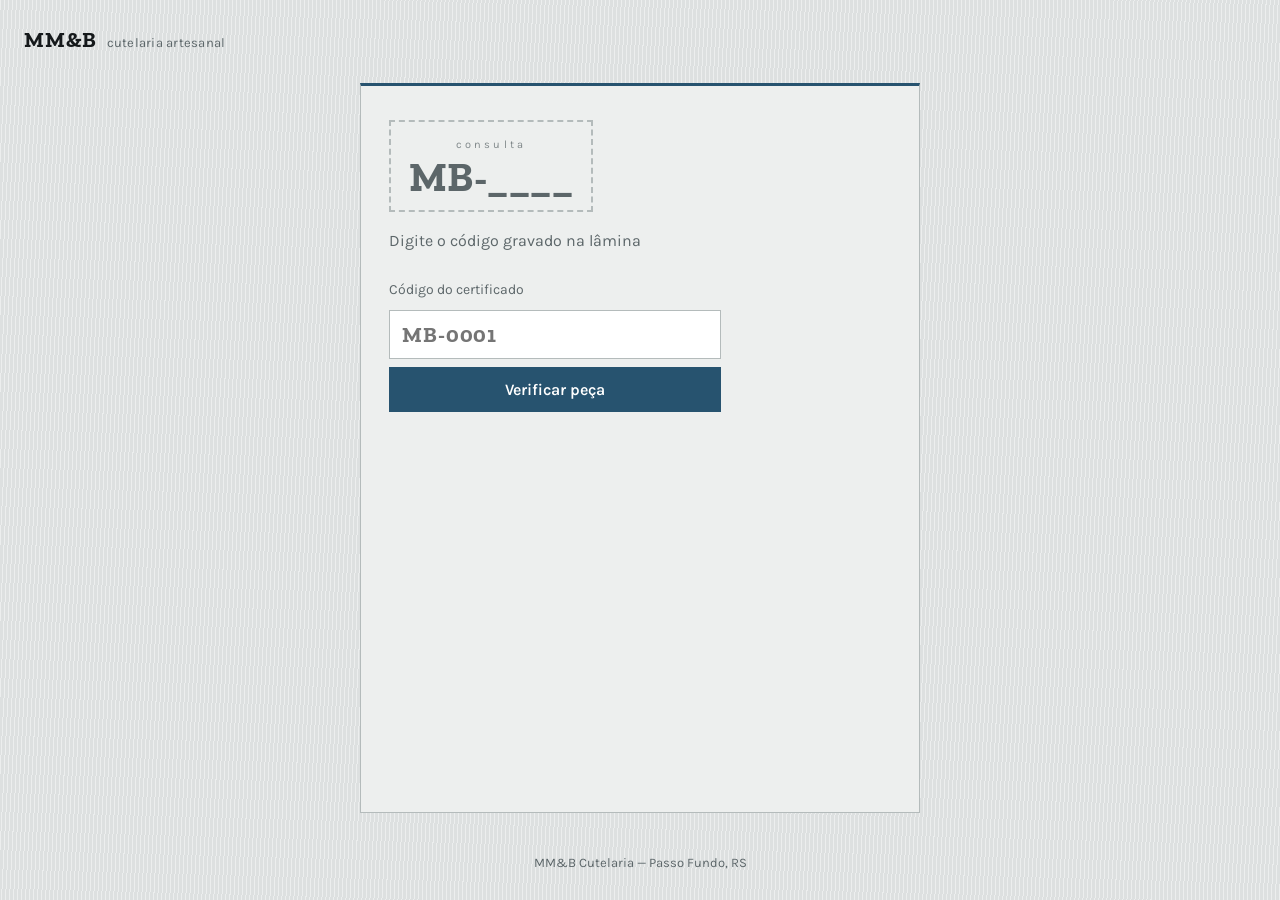
==== index.html @ 1571d64f "Add files via upload" ====
<!DOCTYPE html>
<html lang="pt-BR">
<head>
<meta charset="utf-8">
<meta name="viewport" content="width=device-width, initial-scale=1">
<title>Certificado de autenticidade — MM&amp;B Cutelaria</title>
<meta name="description" content="Verificação de autenticidade e garantia de facas MM&amp;B.">
<meta name="theme-color" content="#DDE0E0">
<link rel="preconnect" href="https://fonts.googleapis.com">
<link rel="preconnect" href="https://fonts.gstatic.com" crossorigin>
<link href="https://fonts.googleapis.com/css2?family=Karla:ital,wght@0,400;0,600;1,400&family=Zilla+Slab:wght@500;700&display=swap" rel="stylesheet">
<link rel="stylesheet" href="style.css">
</head>
<body>

<header class="topo">
  <span class="marca">MM&amp;B</span>
  <span class="marca-sub">cutelaria artesanal</span>
</header>

<main id="app" class="folha" aria-live="polite">

  <!-- Carregando -->
  <section class="estado" data-estado="carregando">
    <div class="selo selo--vazio"><span class="selo-pulso"></span></div>
    <p class="linha-status">Consultando o registro da lâmina…</p>
  </section>

  <!-- Certificado encontrado -->
  <section class="estado" data-estado="ok" hidden>
    <div class="selo">
      <span class="selo-topo">certificado</span>
      <strong class="selo-id" id="c-id">MB-0000</strong>
    </div>

    <p class="linha-status" id="c-status-linha">
      <span class="ponto" id="c-ponto"></span>
      <span id="c-status-texto">Peça autêntica</span>
    </p>

    <dl class="ficha" id="c-ficha"></dl>

    <p class="nota">
      Esta lâmina foi forjada, temperada e montada à mão por Marcos&nbsp;M.&nbsp;&amp;&nbsp;B. O registro acima
      é único e acompanha a peça pela vida inteira — inclusive se ela mudar de dono.
    </p>

    <div class="garantia">
      <h2>O que a garantia cobre</h2>
      <ul>
        <li>Trincas ou falhas de têmpera na lâmina</li>
        <li>Soltura do cabo, dos pinos ou da guarda</li>
        <li>Costura da bainha de couro por 2 anos</li>
      </ul>
      <p class="garantia-fora">Não cobre fio cego pelo uso, manchas de oxidação por falta de óleo, quedas, lascas por corte em osso congelado ou metal, e afiação feita por terceiros em esmeril.</p>
    </div>

    <a class="botao" id="c-contato" href="#">Falar com o cuteleiro</a>
  </section>

  <!-- Não encontrado -->
  <section class="estado" data-estado="nao-encontrado" hidden>
    <div class="selo selo--alerta">
      <span class="selo-topo">sem registro</span>
      <strong class="selo-id" id="e-id">MB-0000</strong>
    </div>
    <p class="linha-status"><span class="ponto ponto--alerta"></span> Este código não consta na nossa oficina</p>
    <p class="nota">
      Confira se digitou o código exatamente como está gravado na peça. Se o código estiver certo e mesmo
      assim não aparecer aqui, fale com a gente antes de comprar: a peça pode não ser nossa.
    </p>
    <a class="botao" id="e-contato" href="#">Enviar o código para conferência</a>
  </section>

  <!-- Sem código na URL -->
  <section class="estado" data-estado="sem-codigo" hidden>
    <div class="selo selo--vazio"><span class="selo-topo">consulta</span><strong class="selo-id">MB-____</strong></div>
    <p class="linha-status">Digite o código gravado na lâmina</p>
    <div class="busca">
      <label for="campo-id">Código do certificado</label>
      <input id="campo-id" type="text" inputmode="text" autocapitalize="characters" placeholder="MB-0001" spellcheck="false">
      <button id="btn-buscar" class="botao" type="button">Verificar peça</button>
    </div>
  </section>

  <!-- Erro de conexão -->
  <section class="estado" data-estado="erro" hidden>
    <div class="selo selo--alerta"><span class="selo-topo">falha</span><strong class="selo-id">—</strong></div>
    <p class="linha-status"><span class="ponto ponto--alerta"></span> Não deu para consultar o registro agora</p>
    <p class="nota">A consulta depende de internet. Verifique a conexão e tente de novo.</p>
    <button class="botao" type="button" onclick="location.reload()">Tentar de novo</button>
  </section>

</main>

<footer class="rodape">
  <p>MM&amp;B Cutelaria — Passo Fundo, RS</p>
</footer>

<script src="script.js"></script>
</body>
</html>
---- style.css ----
/* MM&B Cutelaria — página de certificado
   Paleta tirada das cores de revenimento do aço:
   palha, bronze e azul-têmpera sobre aço escovado. */

:root{
  --aco:        #DDE0E0;  /* fundo, aço escovado claro */
  --aco-fundo:  #EDEFEE;  /* superfície da folha */
  --carvao:     #15191B;  /* texto */
  --fumaca:     #5C6669;  /* texto secundário */
  --oxido:      #B4BBBB;  /* linhas */
  --tempera:    #27536F;  /* azul de revenimento */
  --palha:      #B4832A;  /* amarelo-palha do aço aquecido */
  --brasa:      #9A3B1E;  /* alerta */

  --serifa: "Zilla Slab", Georgia, serif;
  --texto: "Karla", system-ui, -apple-system, "Segoe UI", sans-serif;
}

*{ box-sizing: border-box; }

html{ -webkit-text-size-adjust: 100%; }

body{
  margin: 0;
  background: var(--aco);
  background-image:
    repeating-linear-gradient(
      93deg,
      rgba(255,255,255,.45) 0 1px,
      rgba(0,0,0,0) 1px 4px
    );
  color: var(--carvao);
  font-family: var(--texto);
  font-size: 17px;
  line-height: 1.6;
  display: flex;
  flex-direction: column;
  min-height: 100dvh;
}

/* ---------- topo ---------- */

.topo{
  padding: 22px 24px 0;
  display: flex;
  align-items: baseline;
  gap: 10px;
}

.marca{
  font-family: var(--serifa);
  font-weight: 700;
  font-size: 22px;
  letter-spacing: .04em;
}

.marca-sub{
  font-size: 13px;
  color: var(--fumaca);
  letter-spacing: .02em;
}

/* ---------- folha ---------- */

.folha{
  width: min(560px, calc(100% - 32px));
  margin: 26px auto 40px;
  background: var(--aco-fundo);
  border: 1px solid var(--oxido);
  border-top: 3px solid var(--tempera);
  padding: 34px 28px 32px;
  flex: 1 0 auto;
}

.estado[hidden]{ display: none; }

/* ---------- selo de tang ---------- */

.selo{
  border: 2px solid var(--carvao);
  padding: 14px 18px 12px;
  display: inline-block;
  text-align: center;
  min-width: 190px;
  background: transparent;
}

.selo--alerta{ border-color: var(--brasa); color: var(--brasa); }
.selo--vazio{ border-style: dashed; border-color: var(--oxido); color: var(--fumaca); }

.selo-topo{
  display: block;
  font-size: 11px;
  letter-spacing: .28em;
  color: inherit;
  opacity: .75;
  margin-bottom: 2px;
}

.selo-id{
  display: block;
  font-family: var(--serifa);
  font-weight: 700;
  font-size: clamp(30px, 9vw, 42px);
  line-height: 1;
  letter-spacing: .01em;
  font-variant-numeric: tabular-nums;
}

.selo-pulso{
  display: block;
  width: 120px;
  height: 34px;
  background: linear-gradient(90deg, var(--oxido) 25%, #d6dada 50%, var(--oxido) 75%);
  background-size: 300% 100%;
  animation: brilho 1.4s linear infinite;
}

@keyframes brilho{
  from{ background-position: 100% 0; }
  to{ background-position: -100% 0; }
}

/* ---------- status ---------- */

.linha-status{
  margin: 16px 0 26px;
  font-size: 16px;
  color: var(--fumaca);
  display: flex;
  align-items: center;
  gap: 9px;
}

.ponto{
  width: 9px; height: 9px;
  border-radius: 50%;
  background: var(--tempera);
  flex: none;
}

.ponto--alerta{ background: var(--brasa); }
.ponto--atencao{ background: var(--palha); }

/* ---------- ficha de dados ---------- */

.ficha{
  margin: 0 0 26px;
  border-top: 1px solid var(--oxido);
}

.ficha div{
  display: flex;
  justify-content: space-between;
  align-items: baseline;
  gap: 18px;
  padding: 11px 0;
  border-bottom: 1px solid var(--oxido);
}

.ficha dt{
  font-size: 14px;
  color: var(--fumaca);
  flex: none;
}

.ficha dd{
  margin: 0;
  text-align: right;
  font-weight: 600;
  overflow-wrap: anywhere;
}

/* ---------- textos ---------- */

.nota{
  font-size: 15px;
  color: var(--fumaca);
  line-height: 1.65;
  margin: 0 0 24px;
  max-width: 62ch;
}

.garantia{
  border-left: 3px solid var(--palha);
  padding: 2px 0 2px 16px;
  margin-bottom: 28px;
}

.garantia h2{
  font-family: var(--serifa);
  font-weight: 500;
  font-size: 17px;
  margin: 0 0 8px;
}

.garantia ul{
  margin: 0 0 12px;
  padding-left: 18px;
  font-size: 15px;
}

.garantia li{ margin-bottom: 4px; }

.garantia-fora{
  font-size: 14px;
  color: var(--fumaca);
  margin: 0;
}

/* ---------- ações ---------- */

.botao{
  display: inline-block;
  background: var(--tempera);
  color: #fff;
  text-decoration: none;
  font-family: var(--texto);
  font-size: 16px;
  font-weight: 600;
  border: 0;
  padding: 13px 22px;
  cursor: pointer;
  transition: background .15s ease;
}

.botao:hover{ background: #1d4159; }
.botao:focus-visible{ outline: 3px solid var(--palha); outline-offset: 2px; }

/* ---------- busca manual ---------- */

.busca{ display: grid; gap: 8px; max-width: 280px; }

.busca label{ font-size: 14px; color: var(--fumaca); }

.busca input{
  font-family: var(--serifa);
  font-weight: 700;
  font-size: 22px;
  letter-spacing: .04em;
  text-transform: uppercase;
  padding: 10px 12px;
  border: 1px solid var(--oxido);
  background: #fff;
  color: var(--carvao);
}

.busca input:focus-visible{ outline: 3px solid var(--tempera); outline-offset: 1px; }

/* ---------- rodapé ---------- */

.rodape{
  text-align: center;
  font-size: 13px;
  color: var(--fumaca);
  padding: 0 24px 26px;
}

.rodape p{ margin: 0; }

@media (max-width: 420px){
  body{ font-size: 16px; }
  .folha{ padding: 26px 20px 28px; }
  .ficha div{ flex-direction: column; gap: 2px; }
  .ficha dd{ text-align: left; }
}

@media (prefers-reduced-motion: reduce){
  .selo-pulso{ animation: none; }
  *{ transition: none !important; }
}
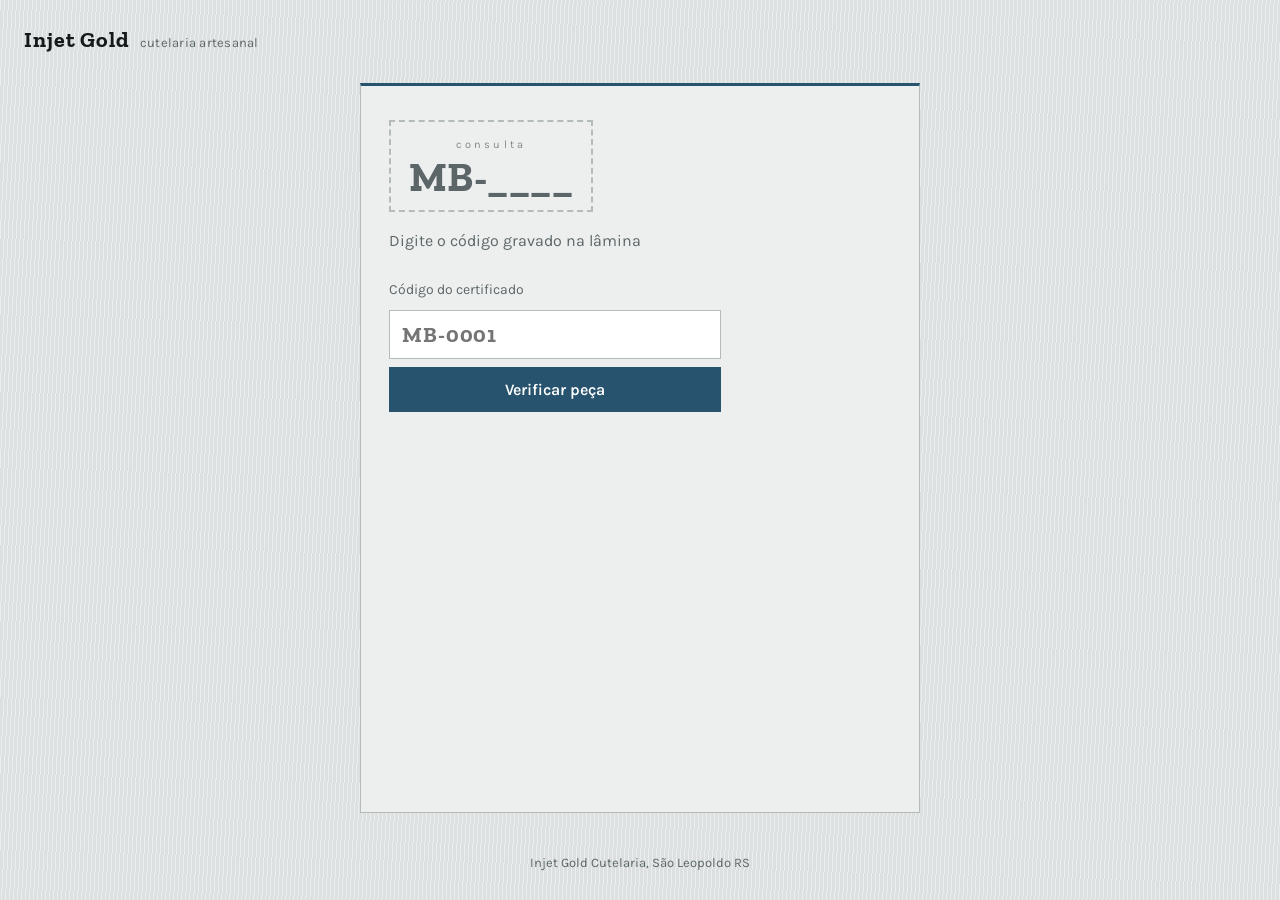
==== commit 543ab029: "Update index.html" ====
--- a/index.html
+++ b/index.html
@@ -3,8 +3,8 @@
 <head>
 <meta charset="utf-8">
 <meta name="viewport" content="width=device-width, initial-scale=1">
-<title>Certificado de autenticidade — MM&amp;B Cutelaria</title>
-<meta name="description" content="Verificação de autenticidade e garantia de facas MM&amp;B.">
+<title>Certificado de autenticidade — INJET GOLD</title>
+<meta name="description" content="Verificação de autenticidade e garantia de facas Injet Gold.">
 <meta name="theme-color" content="#DDE0E0">
 <link rel="preconnect" href="https://fonts.googleapis.com">
 <link rel="preconnect" href="https://fonts.gstatic.com" crossorigin>
@@ -14,7 +14,7 @@
 <body>
 
 <header class="topo">
-  <span class="marca">MM&amp;B</span>
+  <span class="marca">Injet Gold</span>
   <span class="marca-sub">cutelaria artesanal</span>
 </header>
 
@@ -94,7 +94,7 @@
 </main>
 
 <footer class="rodape">
-  <p>MM&amp;B Cutelaria — Passo Fundo, RS</p>
+  <p>Injet Gold Cutelaria, São Leopoldo RS</p>
 </footer>
 
 <script src="script.js"></script>
